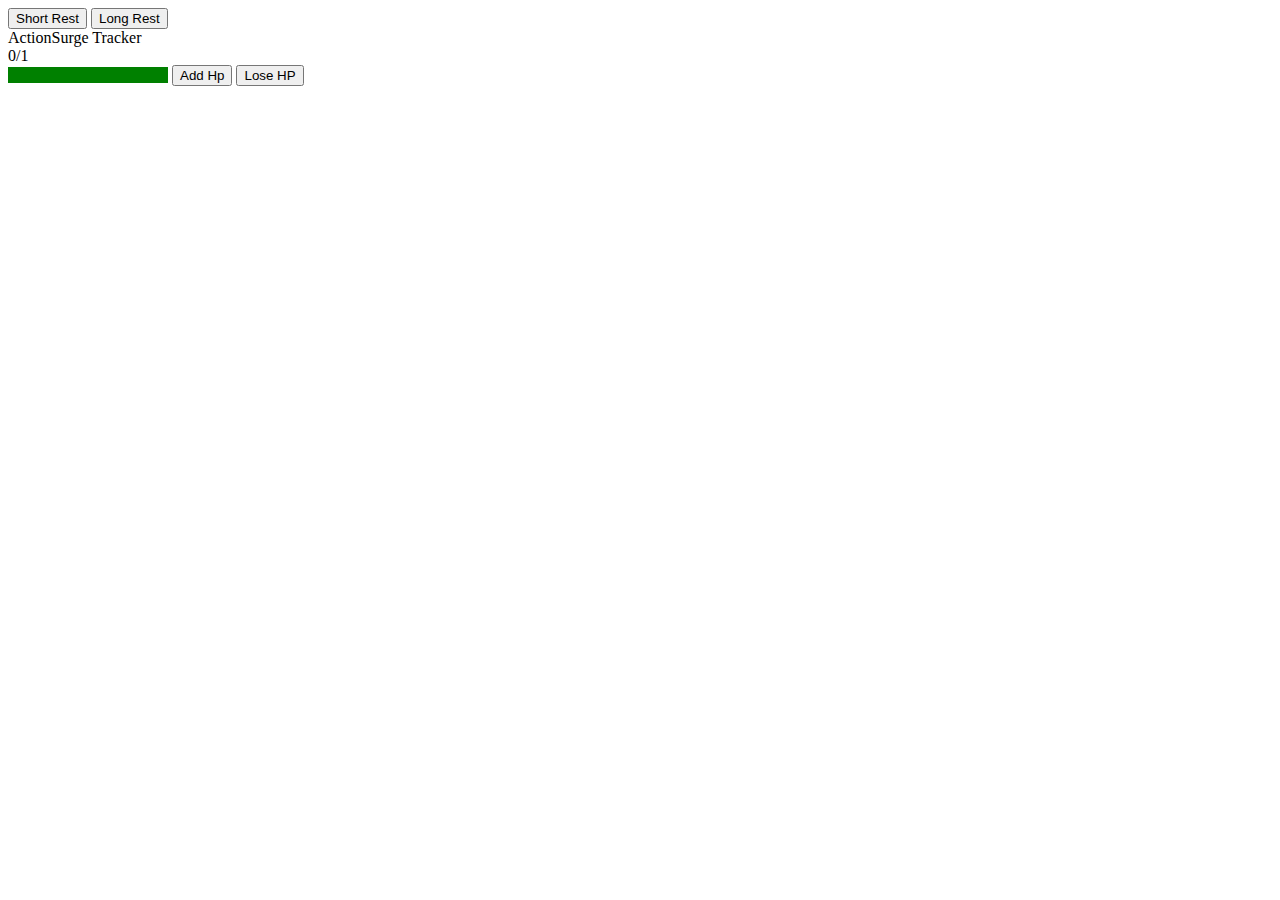
==== index.html @ f5ef246a "Merge pull request #5 from Arthurobdfv/Feature/ActionSurgeComponentExample" ====
<!DOCTYPE html>
<html>
<script type="text/javascript" src="index.js"></script>
<head>
  <meta charset="utf-8">
  <meta name="viewport" content="width=device-width">
  <title>Dnd Sheet Tracker</title>
  <link href="style.css" rel="stylesheet" type="text/css" />
</head>

<div id="events-button">
  <button id="short-rest-event-button">Short Rest</button>
  <button id="long-rest-event-button">Long Rest</button> 
  <script src="mainComponents.js"></script>
</div>
<div id="action-surge-tracker">
    <div id="action-surge-tracker-text">ActionSurge Tracker</div>
    <div id="action-surge-counter-display"></div>
  <script src="./components/action-surge/actionSurge.js"></script>
  </div>
<body>

  <div classname="hp-tracker">
    <progress classname="healthTracker" id="health" min="0" max="100" value="100"></progress>
      <button onclick="gainHp()">Add Hp</button>
    <button onclick="loseHp()">Lose HP</button>
  </div>
</body>

</html>
---- style.css ----
/* Health Bar config */

#health{
    background-color: green;
    
}
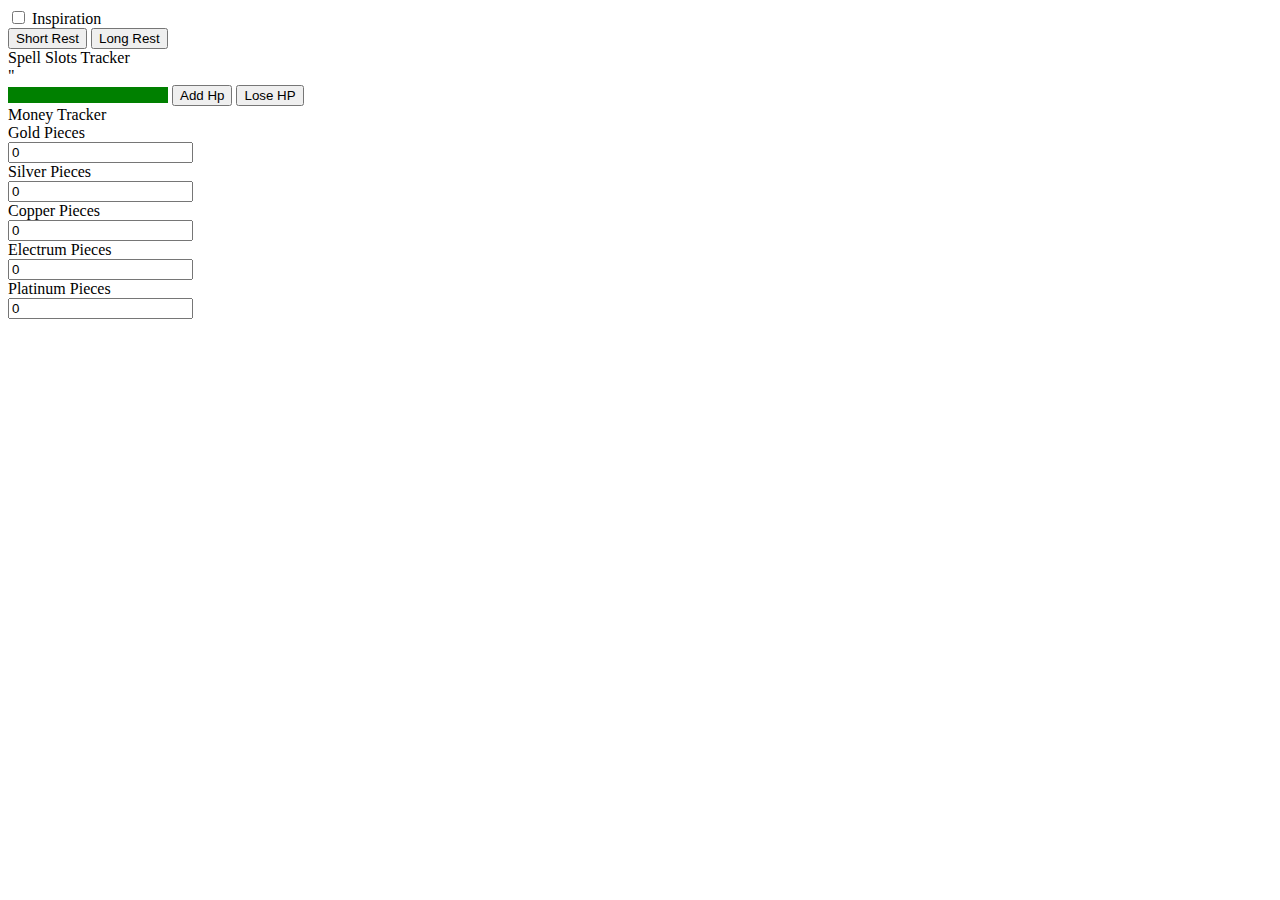
==== commit 72396694: "Merge branch 'feature/hp' of https://github.com/Arthurobdfv/Dnd-char-tracker into feature/hp" ====
--- a/index.html
+++ b/index.html
@@ -6,25 +6,47 @@
   <meta name="viewport" content="width=device-width">
   <title>Dnd Sheet Tracker</title>
   <link href="style.css" rel="stylesheet" type="text/css" />
+  <script type="text/javascript" src="./script.js"> </script>
 </head>
+  
+  <!--Inspiration pts checkbox-->
+<div class="insp-container"> 
+ <div class="insp-checkbox">
+   <input type="checkbox" id="insp-checkbox"class="insp-checkbox-control"> Inspiration
+ </div>
+</div>
 
-<div id="events-button">
-  <button id="short-rest-event-button">Short Rest</button>
-  <button id="long-rest-event-button">Long Rest</button> 
-  <script src="mainComponents.js"></script>
-</div>
-<div id="action-surge-tracker">
-    <div id="action-surge-tracker-text">ActionSurge Tracker</div>
-    <div id="action-surge-counter-display"></div>
-  <script src="./components/action-surge/actionSurge.js"></script>
+  <!--Short/Long Rest checkbox-->
+  <div classname="events-button">
+    <button class="short-rest-event-button">Short Rest</button>
+    <button class="long-rest-event-button">Long Rest</button> 
   </div>
+<div classname="spell-slot-tracker"><div classname="spell-slot-tracker-text">Spell Slots Tracker</div></div>"</div>
 <body>
+  
+<!--Health Bar-->
+  <div class="hp-tracker">
+    <progress class="healthTracker" id="health" min="0" max="100" value="100"></progress>
+   <button onclick="addHp()">Add Hp</button>
+    <button onclick="loseHp()">Lose HP</button>
 
-  <div classname="hp-tracker">
-    <progress classname="healthTracker" id="health" min="0" max="100" value="100"></progress>
-      <button onclick="gainHp()">Add Hp</button>
-    <button onclick="loseHp()">Lose HP</button>
   </div>
+
+  <!--money tracker-->
+  <div class="money-tracker">
+    <div class="money-tracker-text">Money Tracker </div>
+    <div class="money-counter-display"></div>
+    <div class="money-counter-display-text">Gold Pieces</div>
+    <input type= "number" id="money-counter-input" class="money-counter-input" value="0">
+    <div class="money-counter-display-text">Silver Pieces</div>
+    <input type= "number" id="money-counter-input" class="money-counter-input" value="0">
+    <div class="money-counter-display-text">Copper Pieces</div>
+    <input type= "number" id="money-counter-input" class="money-counter-input" value="0">
+    <div class="money-counter-display-text"> Electrum Pieces</div>
+    <input type= "number" id="money-counter-input" class="money-counter-input" value="0">
+    <div clas="money-counter-display-text"> Platinum Pieces</div>
+    <input type= "number" id="money-counter-input" class="money-counter-input" value="0">
+    
 </body>
 
-</html>
+</html>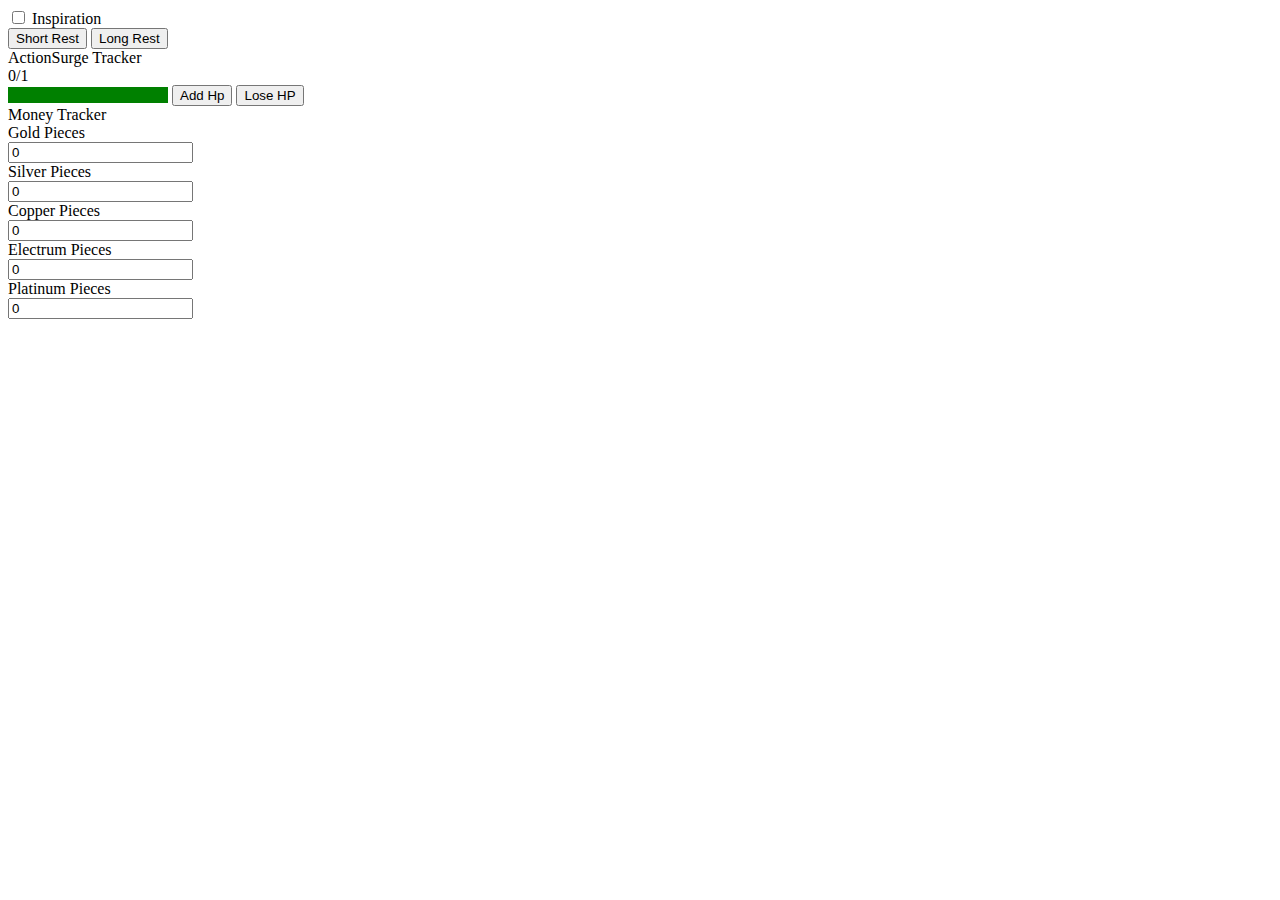
==== commit 2910a72e: "Merge branch 'Develop' into feature/hp" ====
--- a/index.html
+++ b/index.html
@@ -6,7 +6,6 @@
   <meta name="viewport" content="width=device-width">
   <title>Dnd Sheet Tracker</title>
   <link href="style.css" rel="stylesheet" type="text/css" />
-  <script type="text/javascript" src="./script.js"> </script>
 </head>
   
   <!--Inspiration pts checkbox-->
@@ -16,12 +15,17 @@
  </div>
 </div>
 
-  <!--Short/Long Rest checkbox-->
-  <div classname="events-button">
-    <button class="short-rest-event-button">Short Rest</button>
-    <button class="long-rest-event-button">Long Rest</button> 
+
+<div id="events-button">
+  <button id="short-rest-event-button">Short Rest</button>
+  <button id="long-rest-event-button">Long Rest</button> 
+  <script src="mainComponents.js"></script>
+</div>
+<div id="action-surge-tracker">
+    <div id="action-surge-tracker-text">ActionSurge Tracker</div>
+    <div id="action-surge-counter-display"></div>
+  <script src="./components/action-surge/actionSurge.js"></script>
   </div>
-<div classname="spell-slot-tracker"><div classname="spell-slot-tracker-text">Spell Slots Tracker</div></div>"</div>
 <body>
   
 <!--Health Bar-->
@@ -29,7 +33,6 @@
     <progress class="healthTracker" id="health" min="0" max="100" value="100"></progress>
    <button onclick="addHp()">Add Hp</button>
     <button onclick="loseHp()">Lose HP</button>
-
   </div>
 
   <!--money tracker-->
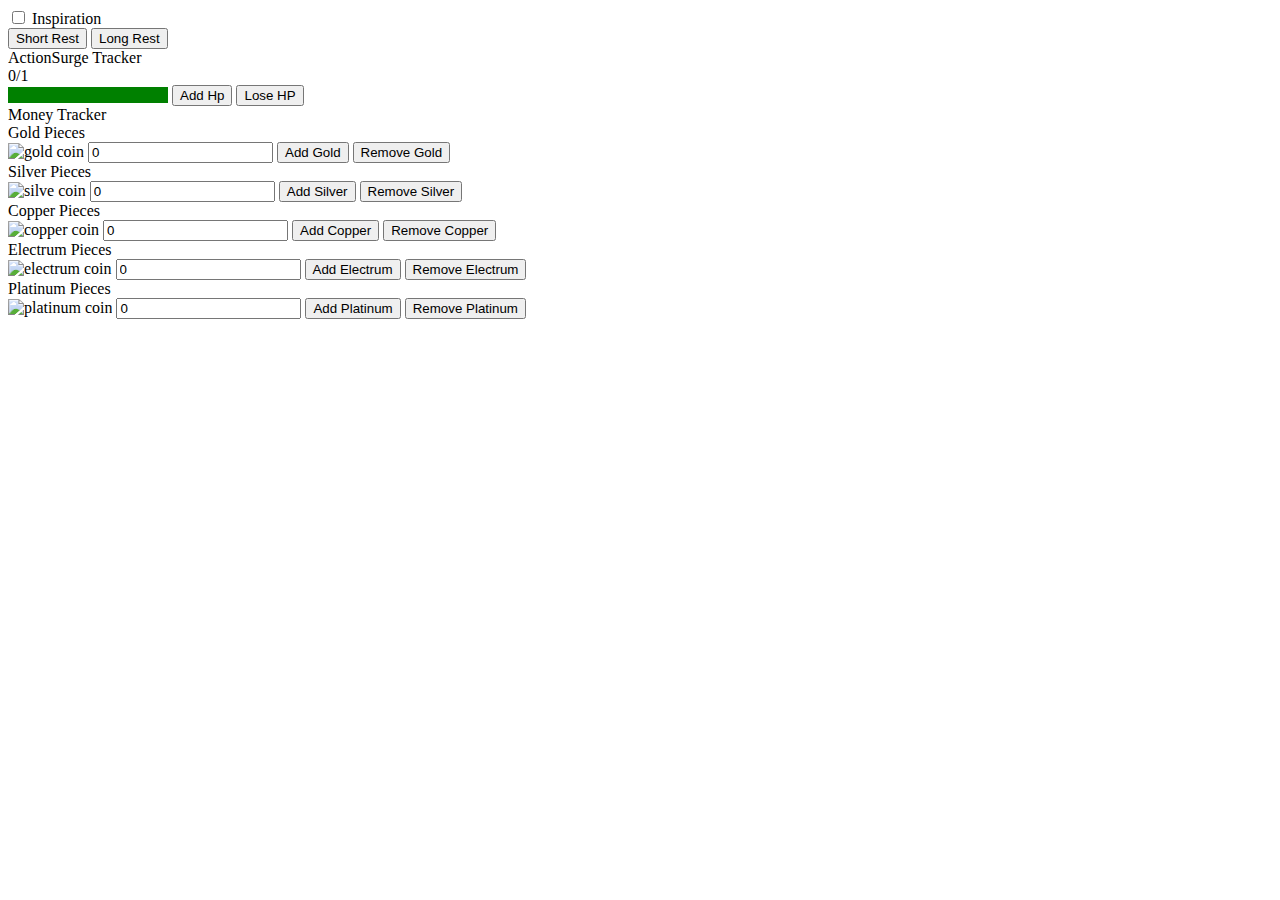
==== commit e01b02e1: "Altering the logic of the script using your idea" ====
--- a/index.html
+++ b/index.html
@@ -4,8 +4,9 @@
 <head>
   <meta charset="utf-8">
   <meta name="viewport" content="width=device-width">
+  <link rel="stylesheet" href="./components/hp-tracker/hpTracker.css">
   <title>Dnd Sheet Tracker</title>
-  <link href="style.css" rel="stylesheet" type="text/css" />
+  <link rel="icon" type="image/x-icon" href="./components/assets/favicon.png">
 </head>
   
   <!--Inspiration pts checkbox-->
@@ -14,7 +15,6 @@
    <input type="checkbox" id="insp-checkbox"class="insp-checkbox-control"> Inspiration
  </div>
 </div>
-
 
 <div id="events-button">
   <button id="short-rest-event-button">Short Rest</button>
@@ -33,22 +33,46 @@
     <progress class="healthTracker" id="health" min="0" max="100" value="100"></progress>
    <button onclick="addHp()">Add Hp</button>
     <button onclick="loseHp()">Lose HP</button>
+    <link href="./components/hp-tracker/hpTracker.js" rel="stylesheet" type="text/css" />
   </div>
 
   <!--money tracker-->
   <div class="money-tracker">
     <div class="money-tracker-text">Money Tracker </div>
-    <div class="money-counter-display"></div>
-    <div class="money-counter-display-text">Gold Pieces</div>
-    <input type= "number" id="money-counter-input" class="money-counter-input" value="0">
-    <div class="money-counter-display-text">Silver Pieces</div>
-    <input type= "number" id="money-counter-input" class="money-counter-input" value="0">
-    <div class="money-counter-display-text">Copper Pieces</div>
-    <input type= "number" id="money-counter-input" class="money-counter-input" value="0">
-    <div class="money-counter-display-text"> Electrum Pieces</div>
-    <input type= "number" id="money-counter-input" class="money-counter-input" value="0">
-    <div clas="money-counter-display-text"> Platinum Pieces</div>
-    <input type= "number" id="money-counter-input" class="money-counter-input" value="0">
+      <div class="money-counter-display"></div>
+        <div class="money-counter-display-text">Gold Pieces</div>
+          <img src="./components/assets/gold-coin.jpeg" alt="gold coin" height="50px">
+          <input type= "number" id="money-counter-input-gold" class="money-counter-input" value="0">
+          <button onclick="addCurrency()"> Add Gold</button>
+          <button onclick="removeCurrency()"> Remove Gold</button>
+          
+        <div class="money-counter-display-text">Silver Pieces</div>
+          <img src="./components/assets/silver-coin.jpeg" alt="silve coin" height="50px">
+          <input type= "number" id="money-counter-input-silver" class="money-counter-input" value="0">
+          <button onclick="addCurrency()"> Add Silver</button>
+          <button onclick="removeCurrency()"> Remove Silver</button>
+
+        <div class="money-counter-display-text">Copper Pieces</div>
+          <img src="./components/assets/copper-coin.jpeg" alt="copper coin" height="50px">
+          <input type= "number" id="money-counter-input-copper" class="money-counter-input" value="0">
+          <button onclick="addCurrency()"> Add Copper</button>
+          <button onclick="removeCurrency()"> Remove Copper</button>
+          
+          <div class="money-counter-display-text"> Electrum Pieces</div>
+          <img src="./components/assets/electrum-coin.jpeg" alt="electrum coin" height="50px">
+          <input type= "number" id="money-counter-input-electrum" class="money-counter-input" value="0">
+          <button onclick="addCurrency()"> Add Electrum</button>
+          <button onclick="removeCurrency()"> Remove Electrum</button>
+          
+          <div clas="money-counter-display-text"> Platinum Pieces</div>
+          <img src="./components/assets/platinum-coin.jpeg" alt="platinum coin" height="50px">
+          <input type= "number" id="money-counter-input-platinum" class="money-counter-input" value="0">
+          <button onclick="addCurrency()"> Add Platinum</button>
+          <button onclick="removeCurrency()"> Remove Platinum</button>
+        
+        
+    <script src="./components/currency/currency.js"></script>
+    </div>
     
 </body>
 
--- a/components/hp-tracker/hpTracker.css
+++ b/components/hp-tracker/hpTracker.css
@@ -0,0 +1,6 @@
+/* Health Bar config */
+
+#health{
+    background-color: green;
+    
+}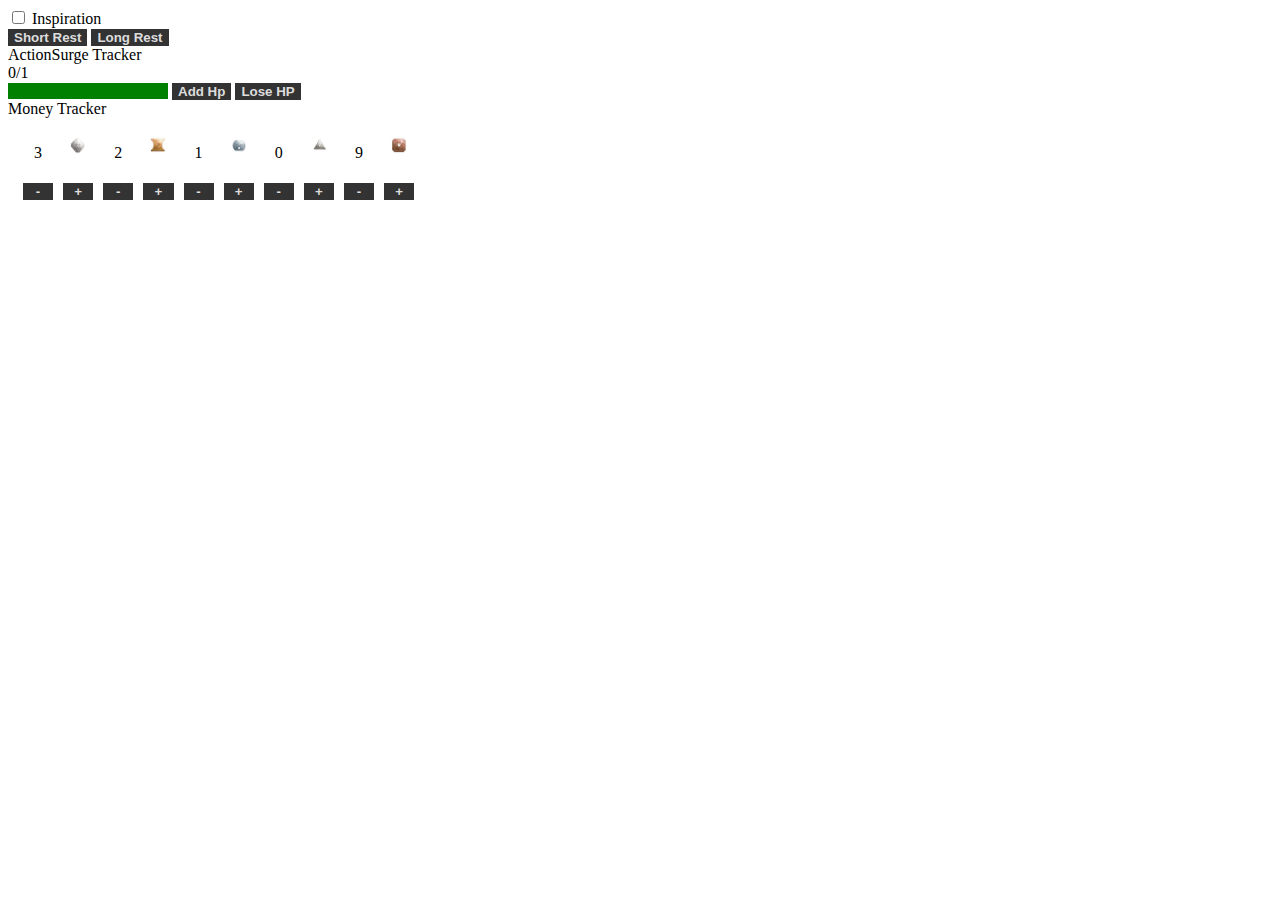
==== commit aa3f498f: "Fixed the money tracked and added some generic styling" ====
--- a/index.html
+++ b/index.html
@@ -1,19 +1,20 @@
 <!DOCTYPE html>
 <html>
-<script type="text/javascript" src="index.js"></script>
-<head>
-  <meta charset="utf-8">
-  <meta name="viewport" content="width=device-width">
-  <link rel="stylesheet" href="./components/hp-tracker/hpTracker.css">
-  <title>Dnd Sheet Tracker</title>
-  <link rel="icon" type="image/x-icon" href="./components/assets/favicon.png">
-</head>
+  <head>
+    <script src="mainComponents.js"></script>
+    <meta charset="utf-8">
+    <meta name="viewport" content="width=device-width">
+    <link rel="stylesheet" href="./components/hp-tracker/hpTracker.css">
+    <link rel="stylesheet" href="style.css">
+    <title>Dnd Sheet Tracker</title>
+    <link rel="icon" type="image/x-icon" href="./components/assets/favicon.png">
+  </head>
   
   <!--Inspiration pts checkbox-->
-<div class="insp-container"> 
- <div class="insp-checkbox">
-   <input type="checkbox" id="insp-checkbox"class="insp-checkbox-control"> Inspiration
- </div>
+  <div class="insp-container"> 
+    <div class="insp-checkbox">
+      <input type="checkbox" id="insp-checkbox"class="insp-checkbox-control"> Inspiration
+    </div>
 </div>
 
 <div id="events-button">
@@ -33,45 +34,70 @@
     <progress class="healthTracker" id="health" min="0" max="100" value="100"></progress>
    <button onclick="addHp()">Add Hp</button>
     <button onclick="loseHp()">Lose HP</button>
-    <link href="./components/hp-tracker/hpTracker.js" rel="stylesheet" type="text/css" />
+    <link href="./components/hp-tracker/hpTracker.js"/>
   </div>
 
   <!--money tracker-->
   <div class="money-tracker">
     <div class="money-tracker-text">Money Tracker </div>
-      <div class="money-counter-display"></div>
-        <div class="money-counter-display-text">Gold Pieces</div>
-          <img src="./components/assets/gold-coin.jpeg" alt="gold coin" height="50px">
-          <input type= "number" id="money-counter-input-gold" class="money-counter-input" value="0">
-          <button onclick="addCurrency()"> Add Gold</button>
-          <button onclick="removeCurrency()"> Remove Gold</button>
-          
-        <div class="money-counter-display-text">Silver Pieces</div>
-          <img src="./components/assets/silver-coin.jpeg" alt="silve coin" height="50px">
-          <input type= "number" id="money-counter-input-silver" class="money-counter-input" value="0">
-          <button onclick="addCurrency()"> Add Silver</button>
-          <button onclick="removeCurrency()"> Remove Silver</button>
+      <div class="money-counter-display">
 
-        <div class="money-counter-display-text">Copper Pieces</div>
-          <img src="./components/assets/copper-coin.jpeg" alt="copper coin" height="50px">
-          <input type= "number" id="money-counter-input-copper" class="money-counter-input" value="0">
-          <button onclick="addCurrency()"> Add Copper</button>
-          <button onclick="removeCurrency()"> Remove Copper</button>
-          
-          <div class="money-counter-display-text"> Electrum Pieces</div>
-          <img src="./components/assets/electrum-coin.jpeg" alt="electrum coin" height="50px">
-          <input type= "number" id="money-counter-input-electrum" class="money-counter-input" value="0">
-          <button onclick="addCurrency()"> Add Electrum</button>
-          <button onclick="removeCurrency()"> Remove Electrum</button>
-          
-          <div clas="money-counter-display-text"> Platinum Pieces</div>
-          <img src="./components/assets/platinum-coin.jpeg" alt="platinum coin" height="50px">
-          <input type= "number" id="money-counter-input-platinum" class="money-counter-input" value="0">
-          <button onclick="addCurrency()"> Add Platinum</button>
-          <button onclick="removeCurrency()"> Remove Platinum</button>
+        <div class="money-counter-currency-display">
+          <p id="money-counter-input-platinum" class="money-counter-input"></p>
+          <div class="currency-display-image-container">
+            <img src="./components/assets/platinum-coin.jpeg" alt="platinum coin">
+          </div>
+          <div class="currency-change-buttons">
+            <button id="remove-currency-platinum-button">-</button>
+            <button id="add-currency-platinum-button">+</button>
+          </div>
+        </div>
+        <div class="money-counter-currency-display">
+          <p id="money-counter-input-gold" class="money-counter-input"></p>
+          <div class="currency-display-image-container">
+            <img src="./components/assets/gold-coin.jpeg" alt="gold coin">
+          </div>
+          <div class="currency-change-buttons">
+            <button id="remove-currency-gold-button">-</button>
+            <button id="add-currency-gold-button">+</button>
+          </div>
+        </div>
         
+        <div class="money-counter-currency-display">
+          <p id="money-counter-input-electrum" class="money-counter-input"></p>
+          <div class="currency-display-image-container">
+            <img src="./components/assets/electrum-coin.jpeg" alt="electrum coin">
+          </div>
+          <div class="currency-change-buttons">
+            <button id="remove-currency-electrum-button">-</button>
+            <button id="add-currency-electrum-button">+</button>
+          </div>
+        </div>
         
-    <script src="./components/currency/currency.js"></script>
+        <div class="money-counter-currency-display">
+          <p id="money-counter-input-silver" class="money-counter-input"></p>
+          <div class="currency-display-image-container">
+            <img src="./components/assets/silver-coin.jpeg" alt="silve coin">
+          </div>
+          <div class="currency-change-buttons">
+            <button id="remove-currency-silver-button">-</button>
+            <button id="add-currency-silver-button">+</button>
+          </div>
+        </div>
+        
+        <div class="money-counter-currency-display">
+          <p id="money-counter-input-copper" class="money-counter-input"></p>
+          <div class="currency-display-image-container">
+            <img src="./components/assets/copper-coin.jpeg" alt="copper coin">
+          </div>
+          <div class="currency-change-buttons">
+            <button id="remove-currency-copper-button">-</button>
+            <button id="add-currency-copper-button">+</button>
+          </div>
+        </div>
+      </div>
+        <link rel="stylesheet" type="text/css" href="./components/currency/curerncy.css">
+        <script src="./components/currency/currency.js"></script>
     </div>
     
 </body>
--- a/style.css
+++ b/style.css
@@ -0,0 +1,7 @@
+button {
+    border-radius: 0;
+    border: none;
+    background-color: #333;
+    color: #ddd;
+    font-weight: bold;
+}--- a/components/currency/curerncy.css
+++ b/components/currency/curerncy.css
@@ -0,0 +1,37 @@
+.money-counter-display {
+    display: flex;
+    margin: 10px;
+}
+
+.money-counter-currency-display > * {
+    width: 50%;
+}
+.money-counter-currency-display {
+    display: flex;
+    flex-flow: row wrap; 
+    text-align: center;
+    justify-content: center;
+}
+
+.money-counter-currency-display > .currency-display-image-container {
+    line-height: 2rem;
+    text-align: center;
+}
+
+.money-counter-currency-display > .currency-display-image-container > img {
+    vertical-align: middle;
+    width: 1rem;
+}
+
+.money-counter-currency-display > .currency-change-buttons {
+    display: flex;
+    width: 100%;
+}
+
+.money-counter-currency-display > .currency-change-buttons > button {
+    flex: 1;
+    margin: 5px;
+}
+
+
+
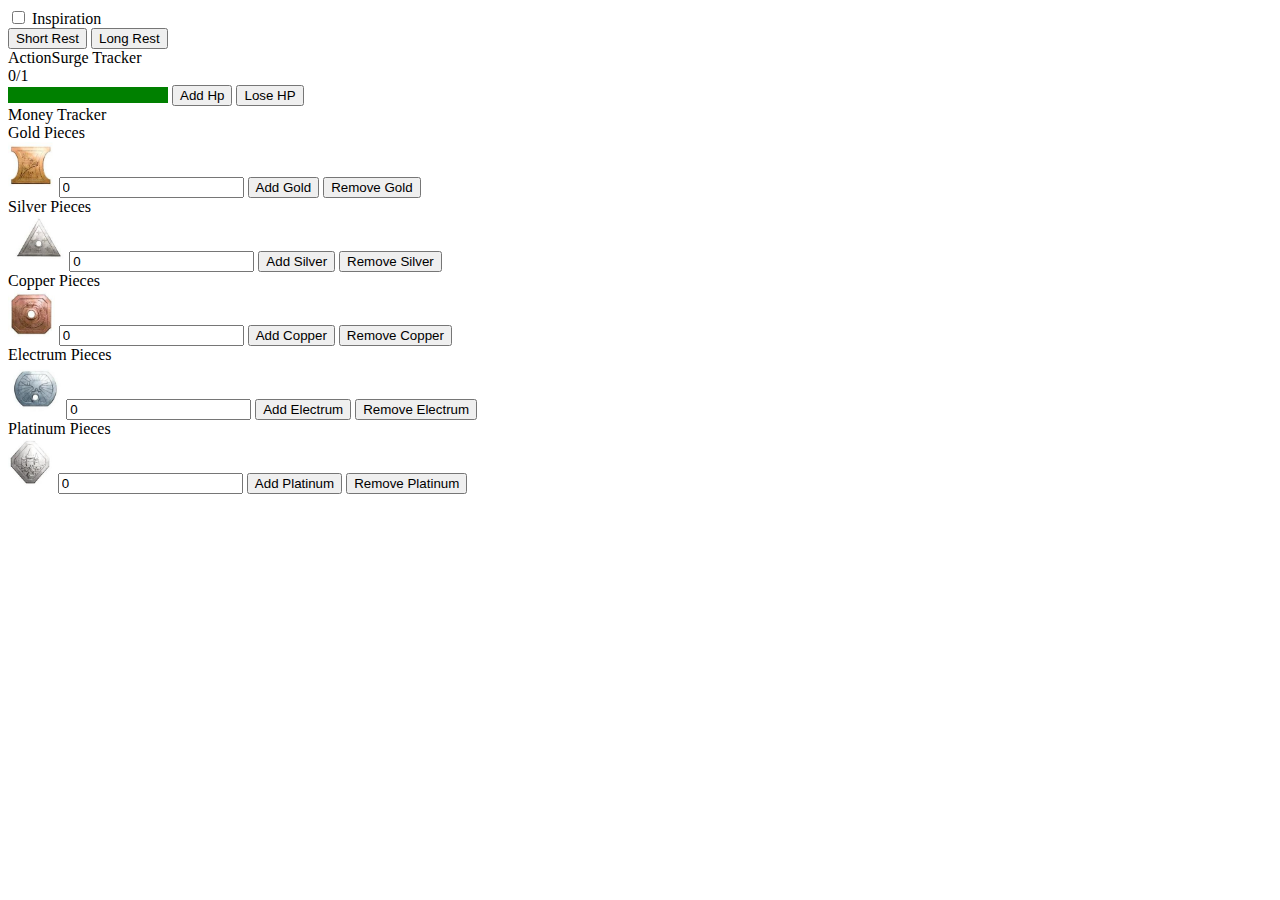
==== commit e137abce: "added the jQuery script and ive just separated the html for the hp" ====
--- a/index.html
+++ b/index.html
@@ -1,20 +1,53 @@
 <!DOCTYPE html>
 <html>
-  <head>
-    <script src="mainComponents.js"></script>
-    <meta charset="utf-8">
-    <meta name="viewport" content="width=device-width">
-    <link rel="stylesheet" href="./components/hp-tracker/hpTracker.css">
-    <link rel="stylesheet" href="style.css">
-    <title>Dnd Sheet Tracker</title>
-    <link rel="icon" type="image/x-icon" href="./components/assets/favicon.png">
-  </head>
-  
+<script type="text/javascript" src="index.js"></script>
+<head>
+  <meta charset="utf-8">
+  <meta name="viewport" content="width=device-width">
+  <link rel="stylesheet" href="./components/hp-tracker/hpTracker.css">
+  <title>Dnd Sheet Tracker</title>
+  <link rel="icon" type="image/x-icon" href="./components/assets/favicon.png">
+</head>
+
+<body>
+                          <!--jQUERY-->
+  <script src="https://code.jquery.com/jquery-3.6.0.min.js"></script>
+    <script>
+        function includeHTML() {
+          var z, i, elmnt, file, xhttp;
+          /* Loop through a collection of all HTML elements: */
+          z = document.getElementsByTagName("*");
+          for (i = 0; i < z.length; i++) {
+            elmnt = z[i];
+            /*search for elements with a certain atrribute:*/
+            file = elmnt.getAttribute("w3-include-html");
+            if (file) {
+              /* Make an HTTP request using the attribute value as the file name: */
+              xhttp = new XMLHttpRequest();
+              xhttp.onreadystatechange = function() {
+                if (this.readyState == 4) {
+                  if (this.status == 200) {elmnt.innerHTML = this.responseText;}
+                  if (this.status == 404) {elmnt.innerHTML = "Page not found.";}
+                  /* Remove the attribute, and call this function once more: */
+                  elmnt.removeAttribute("w3-include-html");
+                  includeHTML();
+                }
+              }
+              xhttp.open("GET", file, true);
+              xhttp.send();
+              /* Exit the function: */
+              return;
+            }
+          }
+        }
+        </script>
+
+
   <!--Inspiration pts checkbox-->
-  <div class="insp-container"> 
-    <div class="insp-checkbox">
-      <input type="checkbox" id="insp-checkbox"class="insp-checkbox-control"> Inspiration
-    </div>
+<div class="insp-container"> 
+ <div class="insp-checkbox">
+   <input type="checkbox" id="insp-checkbox"class="insp-checkbox-control"> Inspiration
+ </div>
 </div>
 
 <div id="events-button">
@@ -27,77 +60,49 @@
     <div id="action-surge-counter-display"></div>
   <script src="./components/action-surge/actionSurge.js"></script>
   </div>
-<body>
   
 <!--Health Bar-->
   <div class="hp-tracker">
     <progress class="healthTracker" id="health" min="0" max="100" value="100"></progress>
    <button onclick="addHp()">Add Hp</button>
     <button onclick="loseHp()">Lose HP</button>
-    <link href="./components/hp-tracker/hpTracker.js"/>
+    <link href="./components/hp-tracker/hpTracker.js" rel="stylesheet" type="text/css" />
   </div>
 
   <!--money tracker-->
   <div class="money-tracker">
     <div class="money-tracker-text">Money Tracker </div>
-      <div class="money-counter-display">
+      <div class="money-counter-display"></div>
+        <div class="money-counter-display-text">Gold Pieces</div>
+          <img src="./components/assets/gold-coin.jpeg" alt="gold coin" height="50px">
+          <input type= "number" id="money-counter-input-gold" class="money-counter-input" value="0">
+          <button onclick="addCurrency()"> Add Gold</button>
+          <button onclick="removeCurrency()"> Remove Gold</button>
+          
+        <div class="money-counter-display-text">Silver Pieces</div>
+          <img src="./components/assets/silver-coin.jpeg" alt="silve coin" height="50px">
+          <input type= "number" id="money-counter-input-silver" class="money-counter-input" value="0">
+          <button onclick="addCurrency()"> Add Silver</button>
+          <button onclick="removeCurrency()"> Remove Silver</button>
 
-        <div class="money-counter-currency-display">
-          <p id="money-counter-input-platinum" class="money-counter-input"></p>
-          <div class="currency-display-image-container">
-            <img src="./components/assets/platinum-coin.jpeg" alt="platinum coin">
-          </div>
-          <div class="currency-change-buttons">
-            <button id="remove-currency-platinum-button">-</button>
-            <button id="add-currency-platinum-button">+</button>
-          </div>
-        </div>
-        <div class="money-counter-currency-display">
-          <p id="money-counter-input-gold" class="money-counter-input"></p>
-          <div class="currency-display-image-container">
-            <img src="./components/assets/gold-coin.jpeg" alt="gold coin">
-          </div>
-          <div class="currency-change-buttons">
-            <button id="remove-currency-gold-button">-</button>
-            <button id="add-currency-gold-button">+</button>
-          </div>
-        </div>
-        
-        <div class="money-counter-currency-display">
-          <p id="money-counter-input-electrum" class="money-counter-input"></p>
-          <div class="currency-display-image-container">
-            <img src="./components/assets/electrum-coin.jpeg" alt="electrum coin">
-          </div>
-          <div class="currency-change-buttons">
-            <button id="remove-currency-electrum-button">-</button>
-            <button id="add-currency-electrum-button">+</button>
-          </div>
-        </div>
-        
-        <div class="money-counter-currency-display">
-          <p id="money-counter-input-silver" class="money-counter-input"></p>
-          <div class="currency-display-image-container">
-            <img src="./components/assets/silver-coin.jpeg" alt="silve coin">
-          </div>
-          <div class="currency-change-buttons">
-            <button id="remove-currency-silver-button">-</button>
-            <button id="add-currency-silver-button">+</button>
-          </div>
-        </div>
-        
-        <div class="money-counter-currency-display">
-          <p id="money-counter-input-copper" class="money-counter-input"></p>
-          <div class="currency-display-image-container">
-            <img src="./components/assets/copper-coin.jpeg" alt="copper coin">
-          </div>
-          <div class="currency-change-buttons">
-            <button id="remove-currency-copper-button">-</button>
-            <button id="add-currency-copper-button">+</button>
-          </div>
-        </div>
-      </div>
-        <link rel="stylesheet" type="text/css" href="./components/currency/curerncy.css">
-        <script src="./components/currency/currency.js"></script>
+        <div class="money-counter-display-text">Copper Pieces</div>
+          <img src="./components/assets/copper-coin.jpeg" alt="copper coin" height="50px">
+          <input type= "number" id="money-counter-input-copper" class="money-counter-input" value="0">
+          <button onclick="addCurrency()"> Add Copper</button>
+          <button onclick="removeCurrency()"> Remove Copper</button>
+          
+          <div class="money-counter-display-text"> Electrum Pieces</div>
+          <img src="./components/assets/electrum-coin.jpeg" alt="electrum coin" height="50px">
+          <input type= "number" id="money-counter-input-electrum" class="money-counter-input" value="0">
+          <button onclick="addCurrency()"> Add Electrum</button>
+          <button onclick="removeCurrency()"> Remove Electrum</button>
+          
+          <div clas="money-counter-display-text"> Platinum Pieces</div>
+          <img src="./components/assets/platinum-coin.jpeg" alt="platinum coin" height="50px">
+          <input type= "number" id="money-counter-input-platinum" class="money-counter-input" value="0">
+          <button onclick="addCurrency()"> Add Platinum</button>
+          <button onclick="removeCurrency()"> Remove Platinum</button>  
+           <script src="./components/currency/currency.js"></script>
     </div>
     
 </body>
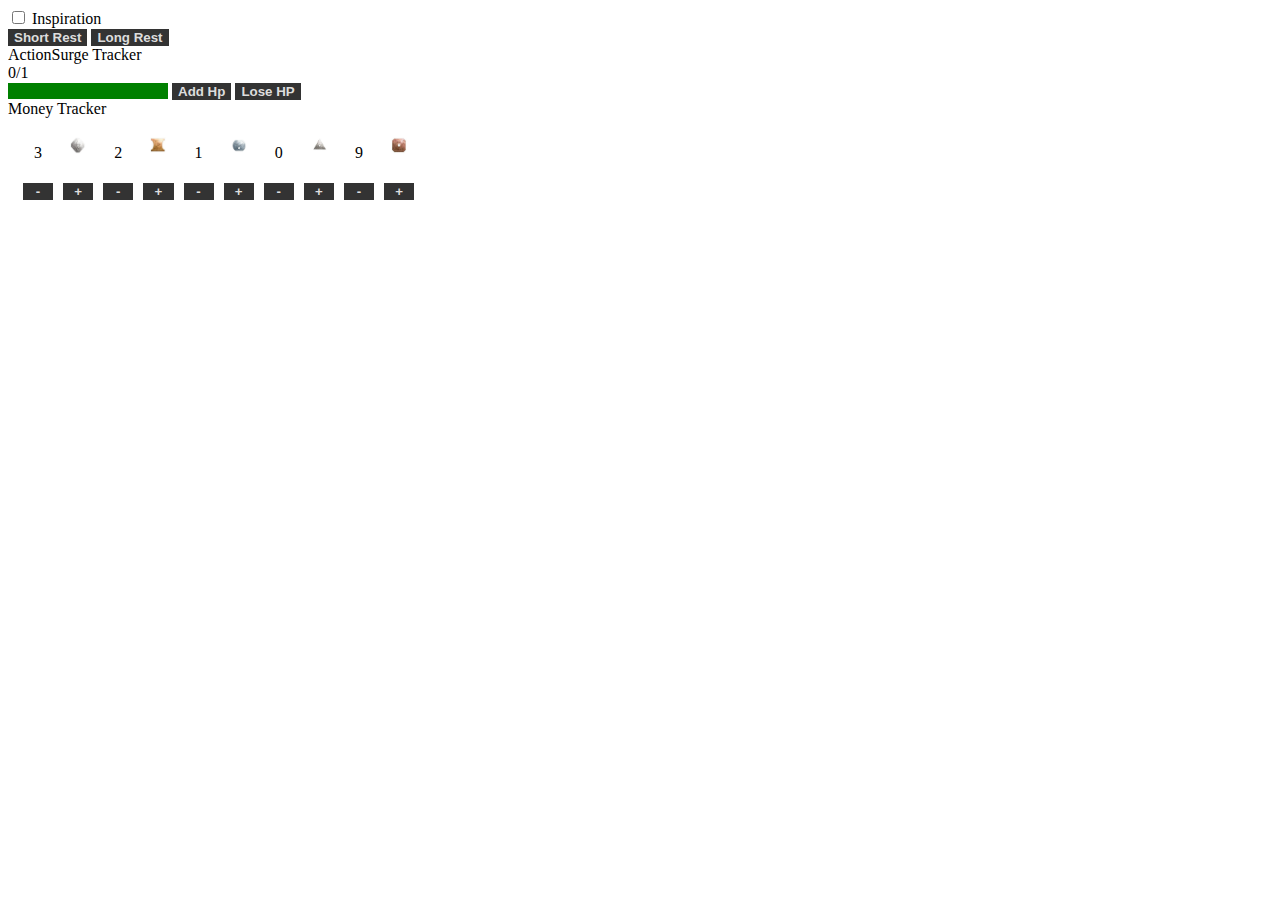
==== commit 2c3eab7e: "Merge pull request #8 from Arthurobdfv/Feature/ActionSurgeComponentExample" ====
--- a/index.html
+++ b/index.html
@@ -1,53 +1,20 @@
 <!DOCTYPE html>
 <html>
-<script type="text/javascript" src="index.js"></script>
-<head>
-  <meta charset="utf-8">
-  <meta name="viewport" content="width=device-width">
-  <link rel="stylesheet" href="./components/hp-tracker/hpTracker.css">
-  <title>Dnd Sheet Tracker</title>
-  <link rel="icon" type="image/x-icon" href="./components/assets/favicon.png">
-</head>
-
-<body>
-                          <!--jQUERY-->
-  <script src="https://code.jquery.com/jquery-3.6.0.min.js"></script>
-    <script>
-        function includeHTML() {
-          var z, i, elmnt, file, xhttp;
-          /* Loop through a collection of all HTML elements: */
-          z = document.getElementsByTagName("*");
-          for (i = 0; i < z.length; i++) {
-            elmnt = z[i];
-            /*search for elements with a certain atrribute:*/
-            file = elmnt.getAttribute("w3-include-html");
-            if (file) {
-              /* Make an HTTP request using the attribute value as the file name: */
-              xhttp = new XMLHttpRequest();
-              xhttp.onreadystatechange = function() {
-                if (this.readyState == 4) {
-                  if (this.status == 200) {elmnt.innerHTML = this.responseText;}
-                  if (this.status == 404) {elmnt.innerHTML = "Page not found.";}
-                  /* Remove the attribute, and call this function once more: */
-                  elmnt.removeAttribute("w3-include-html");
-                  includeHTML();
-                }
-              }
-              xhttp.open("GET", file, true);
-              xhttp.send();
-              /* Exit the function: */
-              return;
-            }
-          }
-        }
-        </script>
-
-
+  <head>
+    <script src="mainComponents.js"></script>
+    <meta charset="utf-8">
+    <meta name="viewport" content="width=device-width">
+    <link rel="stylesheet" href="./components/hp-tracker/hpTracker.css">
+    <link rel="stylesheet" href="style.css">
+    <title>Dnd Sheet Tracker</title>
+    <link rel="icon" type="image/x-icon" href="./components/assets/favicon.png">
+  </head>
+  
   <!--Inspiration pts checkbox-->
-<div class="insp-container"> 
- <div class="insp-checkbox">
-   <input type="checkbox" id="insp-checkbox"class="insp-checkbox-control"> Inspiration
- </div>
+  <div class="insp-container"> 
+    <div class="insp-checkbox">
+      <input type="checkbox" id="insp-checkbox"class="insp-checkbox-control"> Inspiration
+    </div>
 </div>
 
 <div id="events-button">
@@ -60,49 +27,77 @@
     <div id="action-surge-counter-display"></div>
   <script src="./components/action-surge/actionSurge.js"></script>
   </div>
+<body>
   
 <!--Health Bar-->
   <div class="hp-tracker">
     <progress class="healthTracker" id="health" min="0" max="100" value="100"></progress>
    <button onclick="addHp()">Add Hp</button>
     <button onclick="loseHp()">Lose HP</button>
-    <link href="./components/hp-tracker/hpTracker.js" rel="stylesheet" type="text/css" />
+    <link href="./components/hp-tracker/hpTracker.js"/>
   </div>
 
   <!--money tracker-->
   <div class="money-tracker">
     <div class="money-tracker-text">Money Tracker </div>
-      <div class="money-counter-display"></div>
-        <div class="money-counter-display-text">Gold Pieces</div>
-          <img src="./components/assets/gold-coin.jpeg" alt="gold coin" height="50px">
-          <input type= "number" id="money-counter-input-gold" class="money-counter-input" value="0">
-          <button onclick="addCurrency()"> Add Gold</button>
-          <button onclick="removeCurrency()"> Remove Gold</button>
-          
-        <div class="money-counter-display-text">Silver Pieces</div>
-          <img src="./components/assets/silver-coin.jpeg" alt="silve coin" height="50px">
-          <input type= "number" id="money-counter-input-silver" class="money-counter-input" value="0">
-          <button onclick="addCurrency()"> Add Silver</button>
-          <button onclick="removeCurrency()"> Remove Silver</button>
+      <div class="money-counter-display">
 
-        <div class="money-counter-display-text">Copper Pieces</div>
-          <img src="./components/assets/copper-coin.jpeg" alt="copper coin" height="50px">
-          <input type= "number" id="money-counter-input-copper" class="money-counter-input" value="0">
-          <button onclick="addCurrency()"> Add Copper</button>
-          <button onclick="removeCurrency()"> Remove Copper</button>
-          
-          <div class="money-counter-display-text"> Electrum Pieces</div>
-          <img src="./components/assets/electrum-coin.jpeg" alt="electrum coin" height="50px">
-          <input type= "number" id="money-counter-input-electrum" class="money-counter-input" value="0">
-          <button onclick="addCurrency()"> Add Electrum</button>
-          <button onclick="removeCurrency()"> Remove Electrum</button>
-          
-          <div clas="money-counter-display-text"> Platinum Pieces</div>
-          <img src="./components/assets/platinum-coin.jpeg" alt="platinum coin" height="50px">
-          <input type= "number" id="money-counter-input-platinum" class="money-counter-input" value="0">
-          <button onclick="addCurrency()"> Add Platinum</button>
-          <button onclick="removeCurrency()"> Remove Platinum</button>  
-           <script src="./components/currency/currency.js"></script>
+        <div class="money-counter-currency-display">
+          <p id="money-counter-input-platinum" class="money-counter-input"></p>
+          <div class="currency-display-image-container">
+            <img src="./components/assets/platinum-coin.jpeg" alt="platinum coin">
+          </div>
+          <div class="currency-change-buttons">
+            <button id="remove-currency-platinum-button">-</button>
+            <button id="add-currency-platinum-button">+</button>
+          </div>
+        </div>
+        <div class="money-counter-currency-display">
+          <p id="money-counter-input-gold" class="money-counter-input"></p>
+          <div class="currency-display-image-container">
+            <img src="./components/assets/gold-coin.jpeg" alt="gold coin">
+          </div>
+          <div class="currency-change-buttons">
+            <button id="remove-currency-gold-button">-</button>
+            <button id="add-currency-gold-button">+</button>
+          </div>
+        </div>
+        
+        <div class="money-counter-currency-display">
+          <p id="money-counter-input-electrum" class="money-counter-input"></p>
+          <div class="currency-display-image-container">
+            <img src="./components/assets/electrum-coin.jpeg" alt="electrum coin">
+          </div>
+          <div class="currency-change-buttons">
+            <button id="remove-currency-electrum-button">-</button>
+            <button id="add-currency-electrum-button">+</button>
+          </div>
+        </div>
+        
+        <div class="money-counter-currency-display">
+          <p id="money-counter-input-silver" class="money-counter-input"></p>
+          <div class="currency-display-image-container">
+            <img src="./components/assets/silver-coin.jpeg" alt="silve coin">
+          </div>
+          <div class="currency-change-buttons">
+            <button id="remove-currency-silver-button">-</button>
+            <button id="add-currency-silver-button">+</button>
+          </div>
+        </div>
+        
+        <div class="money-counter-currency-display">
+          <p id="money-counter-input-copper" class="money-counter-input"></p>
+          <div class="currency-display-image-container">
+            <img src="./components/assets/copper-coin.jpeg" alt="copper coin">
+          </div>
+          <div class="currency-change-buttons">
+            <button id="remove-currency-copper-button">-</button>
+            <button id="add-currency-copper-button">+</button>
+          </div>
+        </div>
+      </div>
+        <link rel="stylesheet" type="text/css" href="./components/currency/curerncy.css">
+        <script src="./components/currency/currency.js"></script>
     </div>
     
 </body>
--- a/style.css
+++ b/style.css
@@ -0,0 +1,7 @@
+button {
+    border-radius: 0;
+    border: none;
+    background-color: #333;
+    color: #ddd;
+    font-weight: bold;
+}--- a/components/currency/curerncy.css
+++ b/components/currency/curerncy.css
@@ -0,0 +1,37 @@
+.money-counter-display {
+    display: flex;
+    margin: 10px;
+}
+
+.money-counter-currency-display > * {
+    width: 50%;
+}
+.money-counter-currency-display {
+    display: flex;
+    flex-flow: row wrap; 
+    text-align: center;
+    justify-content: center;
+}
+
+.money-counter-currency-display > .currency-display-image-container {
+    line-height: 2rem;
+    text-align: center;
+}
+
+.money-counter-currency-display > .currency-display-image-container > img {
+    vertical-align: middle;
+    width: 1rem;
+}
+
+.money-counter-currency-display > .currency-change-buttons {
+    display: flex;
+    width: 100%;
+}
+
+.money-counter-currency-display > .currency-change-buttons > button {
+    flex: 1;
+    margin: 5px;
+}
+
+
+
